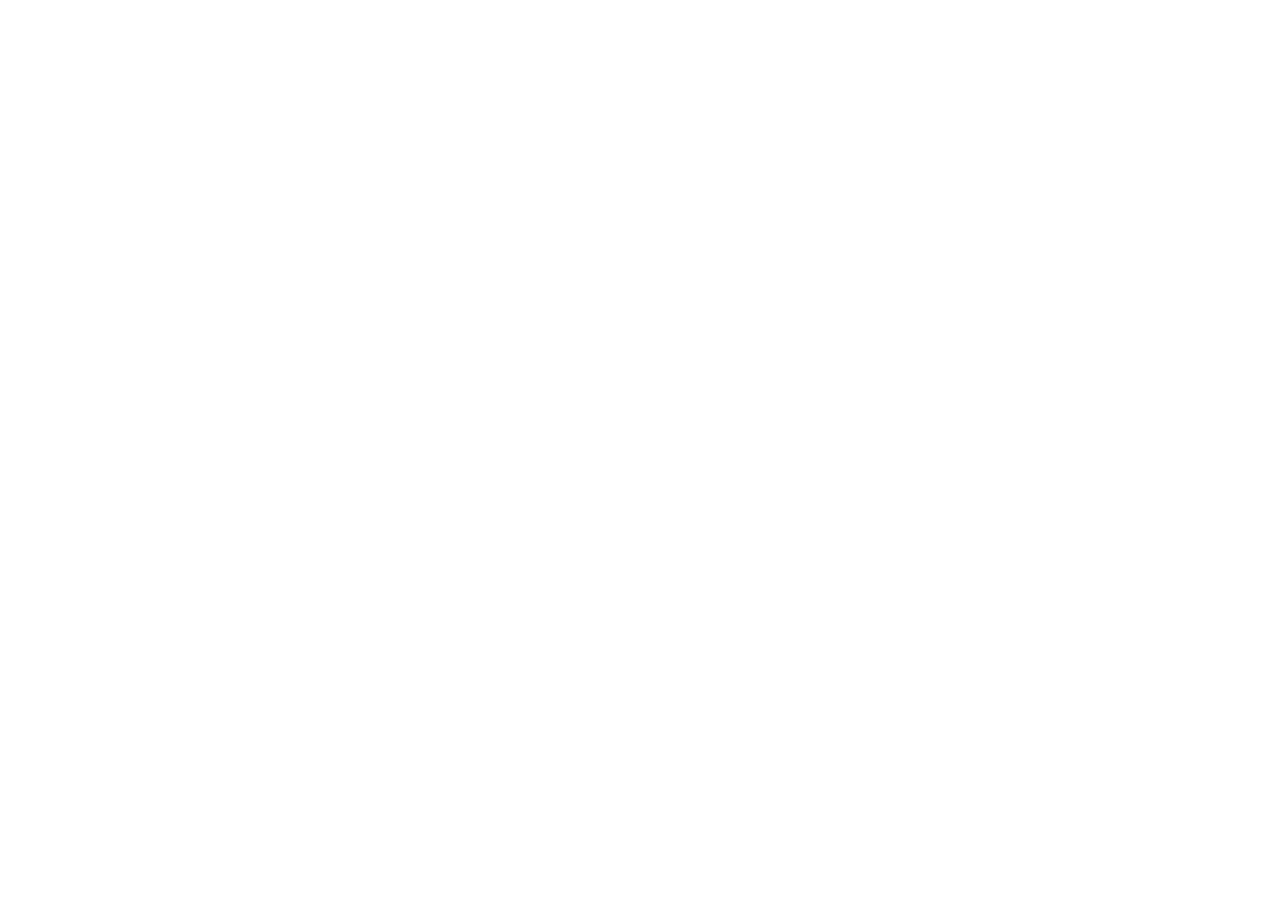
==== idex.html @ cfd9499f "base html e css" ====
<!DOCTYPE html>
<html lang="en">

<head>
    <meta charset="UTF-8">
    <meta name="viewport" content="width=device-width, initial-scale=1.0">

    <title>Playstation</title>
    <!--Bootstrap-->
    <link href="https://cdn.jsdelivr.net/npm/bootstrap@5.3.8/dist/css/bootstrap.min.css" rel="stylesheet"
        integrity="sha384-sRIl4kxILFvY47J16cr9ZwB07vP4J8+LH7qKQnuqkuIAvNWLzeN8tE5YBujZqJLB" crossorigin="anonymous">
    <link rel="stylesheet" href="https://cdn.jsdelivr.net/npm/bootstrap-icons@1.11.3/font/bootstrap-icons.min.css">
    <!--Mio css-->
    <link rel="stylesheet" href="./style/index.css">
</head>

<header>
    
</header>

<body>

    <script src="https://cdn.jsdelivr.net/npm/bootstrap@5.3.8/dist/js/bootstrap.bundle.min.js"
    integrity="sha384-FKyoEForCGlyvwx9Hj09JcYn3nv7wiPVlz7YYwJrWVcXK/BmnVDxM+D2scQbITxI" crossorigin="anonymous">
    </script>
</body>

</html>
---- style/index.css ----
*{
    margin: 0;
    padding: 0;
    box-sizing: border-box;
}


body {
 font-family: Helvetica, Arial, sans-serif;
}
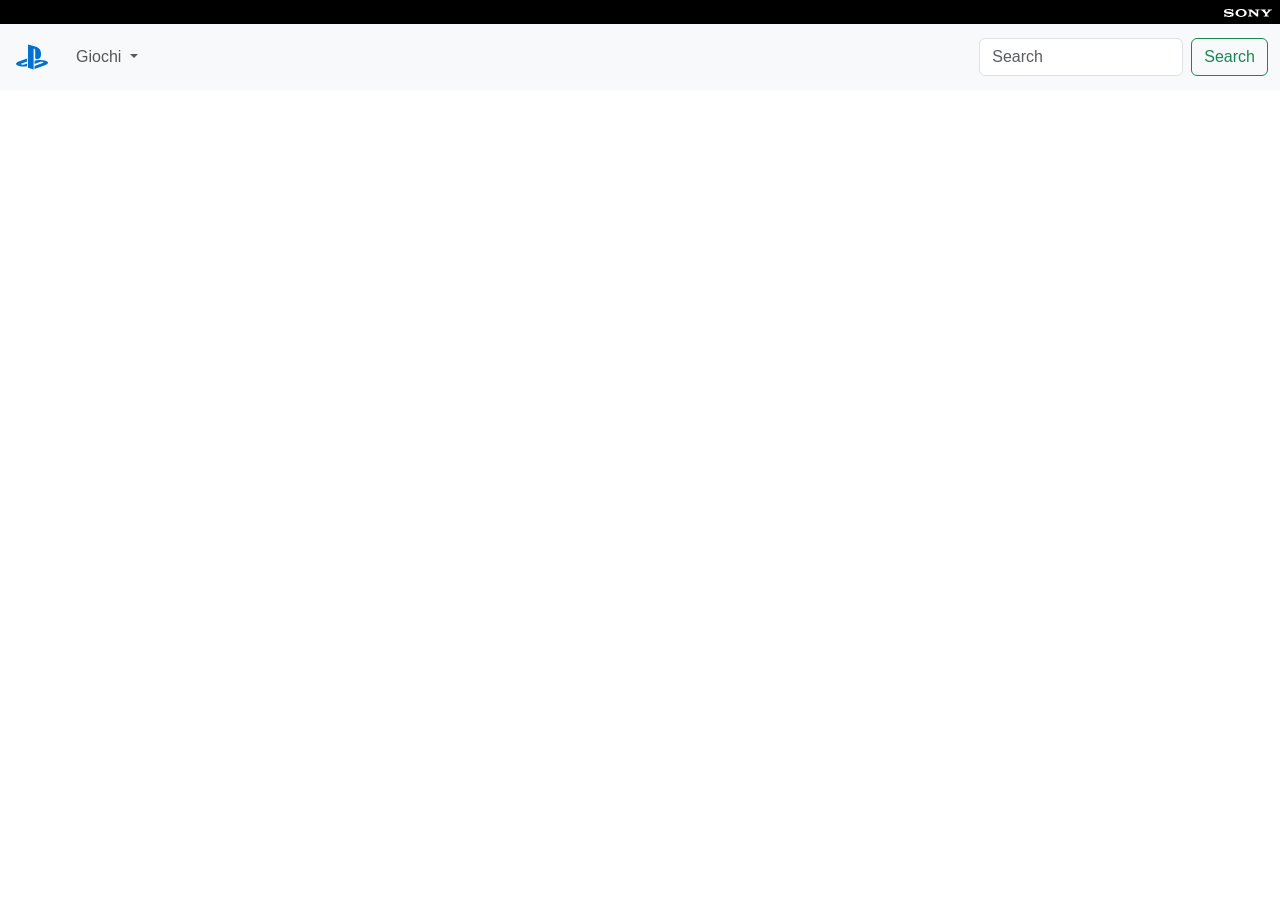
==== commit 82839563: "header" ====
--- a/idex.html
+++ b/idex.html
@@ -14,15 +14,71 @@
     <link rel="stylesheet" href="./style/index.css">
 </head>
 
-<header>
+<header class="fixed-top">
+        <!--Topbar-->
+        <div class="bg-black d-flex justify-content-end align-items-center">       
+        <div class="logo-sony justify-content-end align-items-center px-2">
+            <img src="./img/sony_logo.svg" alt="logo sony" >
+        </div>
+        </div>
+        <!--Navbar-->
+        <nav class="navbar navbar-expand-lg bg-body-tertiary">
+            <div class="container-fluid">
+                <a class="navbar-brand" href="#"><img src="./img/play_logo.svg" alt="Logo Playstation" width="40" height="40"></a>
+                <button class="navbar-toggler" type="button" data-bs-toggle="collapse"
+                    data-bs-target="#navbarSupportedContent" aria-controls="navbarSupportedContent"
+                    aria-expanded="false" aria-label="Toggle navigation">
+                    <span class="navbar-toggler-icon"></span>
+                </button>
+                <div class="collapse navbar-collapse" id="navbarSupportedContent">
+                    <ul class="navbar-nav me-auto mb-2 mb-lg-0">
+                        <li class="nav-item dropdown">
+                            <a class="nav-link dropdown-toggle" href="#" role="button" data-bs-toggle="dropdown"
+                                aria-expanded="false">
+                                Giochi
+                            </a>
+                            <ul class="dropdown-giochi">
+                                <li class="lista-playstation">
+                                    <ul class="dropdown-menu Playstation">
+                                        <li><a href="#"><img src="./img/play-menu-ico.png" alt="play3" width="40" height="40"></a>
+                                            <p>Palystation 3</p>
+                                        </li>
+                                        <li><a href="#"><img src="./img/play-menu-ico.png" alt="play4" width="40" height="40"></a>
+                                            <p>Palystation 4</p>
+                                        </li>
+                                        <li><a href="#"><img src="./img/play-menu-ico.png" alt="play5" width="40" height="40"></a>
+                                            <p>Palystation 5</p>
+                                        </li>
+                                    </ul>                                                             
+                                <li>
+                                <hr class="dropdown-divider">
+                                </li>
+                                <li>
+                                    <ul class="dropdown-menu gioco text-black">
+                                        <li class="d-block">Gioco 1</li>
+                                        <li>Gioco 2</li>
+                                        <li>Gioco 3</li>
+                                    </ul>
+                                </li>
+                            </ul>
+                        </li>
+                    </ul>
+                    <form class="d-flex" role="search">
+                        <input class="form-control me-2" type="search" placeholder="Search" aria-label="Search" />
+                        <button class="btn btn-outline-success" type="submit">Search</button>
+                    </form>
+                </div>
+            </div>
+        </nav>
     
+
 </header>
 
 <body>
 
     <script src="https://cdn.jsdelivr.net/npm/bootstrap@5.3.8/dist/js/bootstrap.bundle.min.js"
-    integrity="sha384-FKyoEForCGlyvwx9Hj09JcYn3nv7wiPVlz7YYwJrWVcXK/BmnVDxM+D2scQbITxI" crossorigin="anonymous">
-    </script>
+        integrity="sha384-FKyoEForCGlyvwx9Hj09JcYn3nv7wiPVlz7YYwJrWVcXK/BmnVDxM+D2scQbITxI" crossorigin="anonymous">
+        </script>
 </body>
 
 </html>
--- a/style/index.css
+++ b/style/index.css
@@ -9,4 +9,19 @@
 body {
  font-family: Helvetica, Arial, sans-serif;
 }
- + 
+.logo-sony img {
+    width: 3rem; 
+}
+
+.dropdown-giochi li{
+    list-style: none;
+
+}
+
+.dropdown-giochi{
+    display: flex;
+    flex-direction: column;
+    flex-wrap: nowrap;
+    justify-content: space-around;
+}
